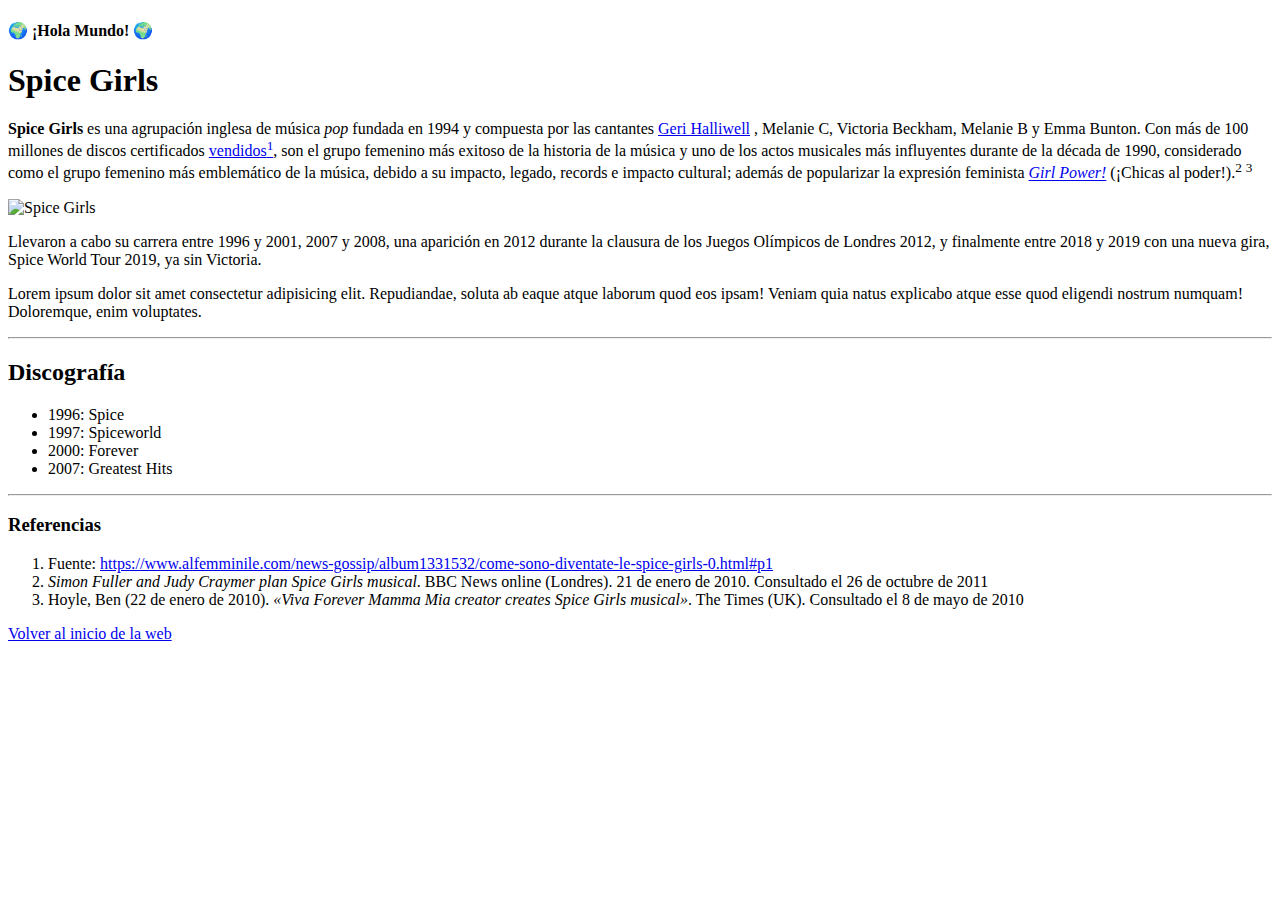
==== holaMundo/index.html @ 20e0ebf6 "update/ primera sesión de HTML" ====
<!DOCTYPE html>
<html lang="en">
    <head>
        <meta charset="UTF-8">
        <meta http-equiv="X-UA-Compatible" content="IE=edge">
        <meta name="viewport" content="width=device-width, initial-scale=1.0">
        
        <!-- El título de esta etiqueta se mostrará en la pestaña del navegador -->
        <title>Spice Girls</title>

        <link rel="shortcut icon" href="https://encrypted-tbn0.gstatic.com/images?q=tbn:ANd9GcSVl-NZJm2YLmNWyIWxGqCwnpohR6MEiGqT9g&usqp=CAU" type="image/x-icon">
    </head>
    <body>


        <h4> &#127757; ¡Hola Mundo! &#127757; </h4>

        <!-- Este es el encabezado principal de mi página, solo debe haber uno por ficher HTML -->
        <h1>Spice Girls</h1>

        <p><strong>Spice Girls</strong> es una agrupación inglesa de música <em>pop</em> fundada en 1994 y compuesta por las cantantes <a href="https://es.wikipedia.org/wiki/Geri_Halliwell" target="_blank">Geri Halliwell</a> , Melanie C, Victoria Beckham, Melanie B y Emma Bunton. Con más de 100 millones de discos certificados <a href="#referencias">vendidos<sup>1</sup></a>​, son el grupo femenino más exitoso de la historia de la música y uno de los actos musicales más influyentes durante de la década de 1990, considerado como el grupo femenino más emblemático de la música, debido a su impacto, legado, records e impacto cultural; además de popularizar la expresión feminista <a href="#referencias"><em>Girl Power!</em></a> (¡Chicas al poder!).<sup>2</sup> <sup>3</sup>​​</p>

        <!-- El elemento img no tiene etiqueta de cierre y debe llevar el link a la imagen en su atributo src y un texto descriptivo en su atributo alt -->
        <img src="https://upload.wikimedia.org/wikipedia/commons/thumb/8/80/Spice_Girls_tour_2019.jpg/800px-Spice_Girls_tour_2019.jpg" alt="Spice Girls">

        <p>Llevaron a cabo su carrera entre 1996 y 2001, 2007 y 2008, una aparición en 2012 durante la clausura de los Juegos Olímpicos de Londres 2012, y finalmente entre 2018 y 2019 con una nueva gira, Spice World Tour 2019, ya sin Victoria.</p>

        <!-- En Emmet: Lorem. Utilizamos estos t -->
        <p>Lorem ipsum dolor sit amet consectetur adipisicing elit. Repudiandae, soluta ab eaque atque laborum quod eos ipsam! Veniam quia natus explicabo atque esse quod eligendi nostrum numquam! Doloremque, enim voluptates.</p>
        
        <hr>
        
        <!-- Encabezado secundario, puede haber más de uno en el mismo fichero HTML-->
        <h2>Discografía</h2>

        <!-- En Emmet: ul>li*4 -->
        <ul>
            <li>1996: Spice</li>
            <li>1997: Spiceworld</li>
            <li>2000: Forever</li>
            <li>2007: Greatest Hits</li>
        </ul>

        <hr>

        <!-- Encabezado de tercer nivel de importancia/jerarquía, puede haber más de uno en un mismo fichero HTML -->
        <h3 id="referencias">Referencias</h3> 

        <!-- En Emmet: ol>li*3 -->
        <ol>
            <li>Fuente: <a href="https://www.alfemminile.com/news-gossip/album1331532/come-sono-diventate-le-spice-girls-0.html#p1" target="_blank">https://www.alfemminile.com/news-gossip/album1331532/come-sono-diventate-le-spice-girls-0.html#p1</a></li>
            <li><cite>Simon Fuller and Judy Craymer plan Spice Girls musical</cite>. BBC News online (Londres). 21 de enero de 2010. Consultado el 26 de octubre de 2011</li>
            <li>Hoyle, Ben (22 de enero de 2010). <cite>«Viva Forever Mamma Mia creator creates Spice Girls musical»</cite>. The Times (UK). Consultado el 8 de mayo de 2010</li>
        </ol>

        <a href="#">Volver al inicio de la web</a>
    </body>
</html>
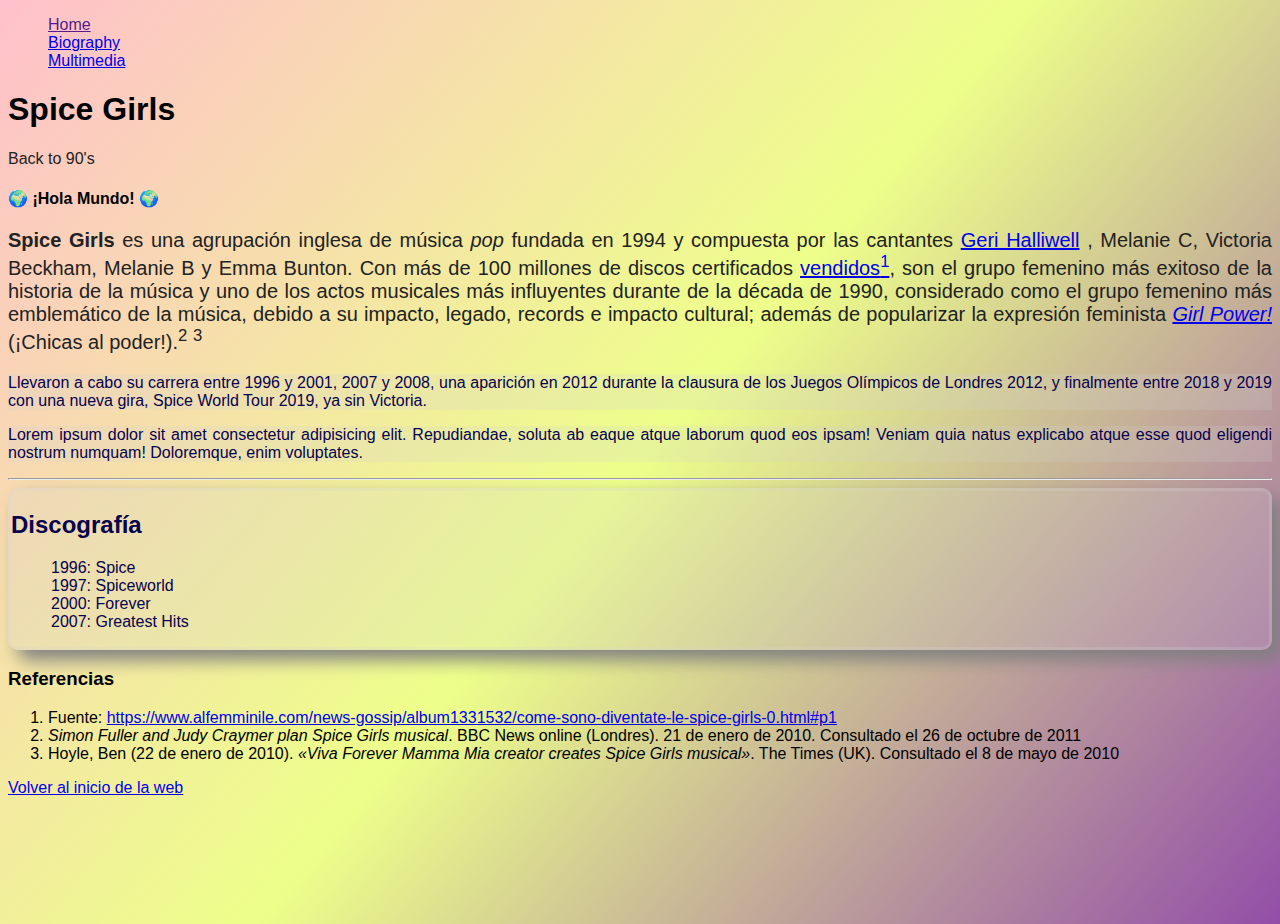
==== commit 8b83ffa8: "update/class 2" ====
--- a/holaMundo/index.html
+++ b/holaMundo/index.html
@@ -3,55 +3,57 @@
     <head>
         <meta charset="UTF-8">
         <meta http-equiv="X-UA-Compatible" content="IE=edge">
-        <meta name="viewport" content="width=device-width, initial-scale=1.0">
-        
+        <meta name="viewport" content="width=device-width, initial-scale=1.0">    
         <!-- El título de esta etiqueta se mostrará en la pestaña del navegador -->
         <title>Spice Girls</title>
-
+        <!-- Con la etiqueta link podemos insertar un favicon que se mostrará en la pestaña del navegador -->
         <link rel="shortcut icon" href="https://encrypted-tbn0.gstatic.com/images?q=tbn:ANd9GcSVl-NZJm2YLmNWyIWxGqCwnpohR6MEiGqT9g&usqp=CAU" type="image/x-icon">
+        <!-- Añadir link a CSS (Cascading StyleSheets) -->
+        <link rel="stylesheet" href="./styles/style.css">
     </head>
     <body>
-
-
-        <h4> &#127757; ¡Hola Mundo! &#127757; </h4>
-
-        <!-- Este es el encabezado principal de mi página, solo debe haber uno por ficher HTML -->
-        <h1>Spice Girls</h1>
-
-        <p><strong>Spice Girls</strong> es una agrupación inglesa de música <em>pop</em> fundada en 1994 y compuesta por las cantantes <a href="https://es.wikipedia.org/wiki/Geri_Halliwell" target="_blank">Geri Halliwell</a> , Melanie C, Victoria Beckham, Melanie B y Emma Bunton. Con más de 100 millones de discos certificados <a href="#referencias">vendidos<sup>1</sup></a>​, son el grupo femenino más exitoso de la historia de la música y uno de los actos musicales más influyentes durante de la década de 1990, considerado como el grupo femenino más emblemático de la música, debido a su impacto, legado, records e impacto cultural; además de popularizar la expresión feminista <a href="#referencias"><em>Girl Power!</em></a> (¡Chicas al poder!).<sup>2</sup> <sup>3</sup>​​</p>
-
-        <!-- El elemento img no tiene etiqueta de cierre y debe llevar el link a la imagen en su atributo src y un texto descriptivo en su atributo alt -->
-        <img src="https://upload.wikimedia.org/wikipedia/commons/thumb/8/80/Spice_Girls_tour_2019.jpg/800px-Spice_Girls_tour_2019.jpg" alt="Spice Girls">
-
-        <p>Llevaron a cabo su carrera entre 1996 y 2001, 2007 y 2008, una aparición en 2012 durante la clausura de los Juegos Olímpicos de Londres 2012, y finalmente entre 2018 y 2019 con una nueva gira, Spice World Tour 2019, ya sin Victoria.</p>
-
-        <!-- En Emmet: Lorem. Utilizamos estos t -->
-        <p>Lorem ipsum dolor sit amet consectetur adipisicing elit. Repudiandae, soluta ab eaque atque laborum quod eos ipsam! Veniam quia natus explicabo atque esse quod eligendi nostrum numquam! Doloremque, enim voluptates.</p>
-        
-        <hr>
-        
-        <!-- Encabezado secundario, puede haber más de uno en el mismo fichero HTML-->
-        <h2>Discografía</h2>
-
-        <!-- En Emmet: ul>li*4 -->
-        <ul>
-            <li>1996: Spice</li>
-            <li>1997: Spiceworld</li>
-            <li>2000: Forever</li>
-            <li>2007: Greatest Hits</li>
-        </ul>
-
-        <hr>
-
-        <!-- Encabezado de tercer nivel de importancia/jerarquía, puede haber más de uno en un mismo fichero HTML -->
-        <h3 id="referencias">Referencias</h3> 
-
-        <!-- En Emmet: ol>li*3 -->
-        <ol>
-            <li>Fuente: <a href="https://www.alfemminile.com/news-gossip/album1331532/come-sono-diventate-le-spice-girls-0.html#p1" target="_blank">https://www.alfemminile.com/news-gossip/album1331532/come-sono-diventate-le-spice-girls-0.html#p1</a></li>
-            <li><cite>Simon Fuller and Judy Craymer plan Spice Girls musical</cite>. BBC News online (Londres). 21 de enero de 2010. Consultado el 26 de octubre de 2011</li>
-            <li>Hoyle, Ben (22 de enero de 2010). <cite>«Viva Forever Mamma Mia creator creates Spice Girls musical»</cite>. The Times (UK). Consultado el 8 de mayo de 2010</li>
-        </ol>
+        <!-- nav>ul>(li.item-list>a)*3  -->
+        <nav>
+            <ul>
+                <li class="item-list"><a href="">Home</a></li>
+                <li class="item-list"><a href="./pages/biography.html">Biography</a></li>
+                <li class="item-list"><a href="./pages/multimedia.html">Multimedia</a></li>
+            </ul>
+        </nav> 
+        <section id="hero-image">
+            <h1>Spice Girls</h1>
+            <p>Back to 90's</p>
+        </section>         
+        <section>
+            <h4> &#127757; ¡Hola Mundo! &#127757; </h4>         
+            <p id="bigger-text"><strong>Spice Girls</strong> es una agrupación inglesa de música <em>pop</em> fundada en 1994 y compuesta por las cantantes <a href="https://es.wikipedia.org/wiki/Geri_Halliwell" target="_blank">Geri Halliwell</a> , Melanie C, Victoria Beckham, Melanie B y Emma Bunton. Con más de 100 millones de discos certificados <a href="#referencias">vendidos<sup>1</sup></a>​, son el grupo femenino más exitoso de la historia de la música y uno de los actos musicales más influyentes durante de la década de 1990, considerado como el grupo femenino más emblemático de la música, debido a su impacto, legado, records e impacto cultural; además de popularizar la expresión feminista <a href="#referencias"><em>Girl Power!</em></a> (¡Chicas al poder!).<sup>2</sup> <sup>3</sup>​​</p>
+            <p class="highlighted">Llevaron a cabo su carrera entre 1996 y 2001, 2007 y 2008, una aparición en 2012 durante la clausura de los Juegos Olímpicos de Londres 2012, y finalmente entre 2018 y 2019 con una nueva gira, Spice World Tour 2019, ya sin Victoria.</p>   
+            <!-- En Emmet: Lorem. Para generar un bloque de texto random de prueba -->
+            <p class="highlighted">Lorem ipsum dolor sit amet consectetur adipisicing elit. Repudiandae, soluta ab eaque atque laborum quod eos ipsam! Veniam quia natus explicabo atque esse quod eligendi nostrum numquam! Doloremque, enim voluptates.</p>          
+            <hr>
+        </section>
+        <section class="highlighted">
+            <!-- Encabezado secundario, puede haber más de uno en el mismo fichero HTML-->
+            <h2>Discografía</h2>
+                <!-- En Emmet: ul>li*4 -->
+            <ul>
+                <li>1996: Spice</li>
+                <li>1997: Spiceworld</li>
+                <li>2000: Forever</li>
+                <li>2007: Greatest Hits</li>
+            </ul>
+        </section>
+        <section>
+            <!-- Encabezado de tercer nivel de importancia/jerarquía, puede haber más de uno en un mismo fichero HTML -->
+            <h3 id="referencias">Referencias</h3> 
+    
+            <!-- En Emmet: ol>li*3 -->
+            <ol>
+                <li>Fuente: <a href="https://www.alfemminile.com/news-gossip/album1331532/come-sono-diventate-le-spice-girls-0.html#p1" target="_blank">https://www.alfemminile.com/news-gossip/album1331532/come-sono-diventate-le-spice-girls-0.html#p1</a></li>
+                <li><cite>Simon Fuller and Judy Craymer plan Spice Girls musical</cite>. BBC News online (Londres). 21 de enero de 2010. Consultado el 26 de octubre de 2011</li>
+                <li>Hoyle, Ben (22 de enero de 2010). <cite>«Viva Forever Mamma Mia creator creates Spice Girls musical»</cite>. The Times (UK). Consultado el 8 de mayo de 2010</li>
+            </ol>
+        </section>
 
         <a href="#">Volver al inicio de la web</a>
     </body>
--- a/holaMundo/styles/style.css
+++ b/holaMundo/styles/style.css
@@ -0,0 +1,59 @@
+/* Selectores (elemento, clase, id) */
+/* Especificidad de selectores (combinar elemento.clase#id */
+/* rgb(147, 78, 168), */
+
+/* Estilos globales */
+body{
+    /* background-color: antiquewhite; */
+    background-image: linear-gradient(130deg ,#ffc0cb, #edff8a, #934ea8);
+    background-repeat: no-repeat;
+    background-size: contain;
+    font-family: sans-serif;
+    /* vh => unidad de medida relativa al alto de la pantalla (viewport height) */
+    /* vw => unidad de medida relativa al ancho de la pantalla (viewport width) */
+    height: 100vh; 
+}
+
+p{
+   color: #222222; 
+   text-align: justify;
+}
+
+.highlighted{
+    background-color: #d3d3d338;
+    color: #08014d;
+}
+
+span.highlighted{
+    background-color: #99edcc;
+
+}
+
+/* Bloque de navegación */
+/* con esta propiedad modificamos las viñetas de los elementos de lista (ul, ol)*/
+ul{
+    list-style-type: none;
+}    
+
+/* Sección Hero Image */
+/* https://www.w3schools.com/howto/howto_css_hero_image.asp */
+
+/* Sección referencias */
+section.highlighted{
+    border: 3px solid rgba(211, 211, 211, 0.24);
+    border-radius: 10px;
+    box-shadow: 10px 10px 18px grey;
+}
+
+p#bigger-text{
+    font-size: 20px;
+}
+
+table, th, td {
+    border:1px solid black;
+    border-collapse: collapse;
+}
+
+table {
+    width: 100%;
+}